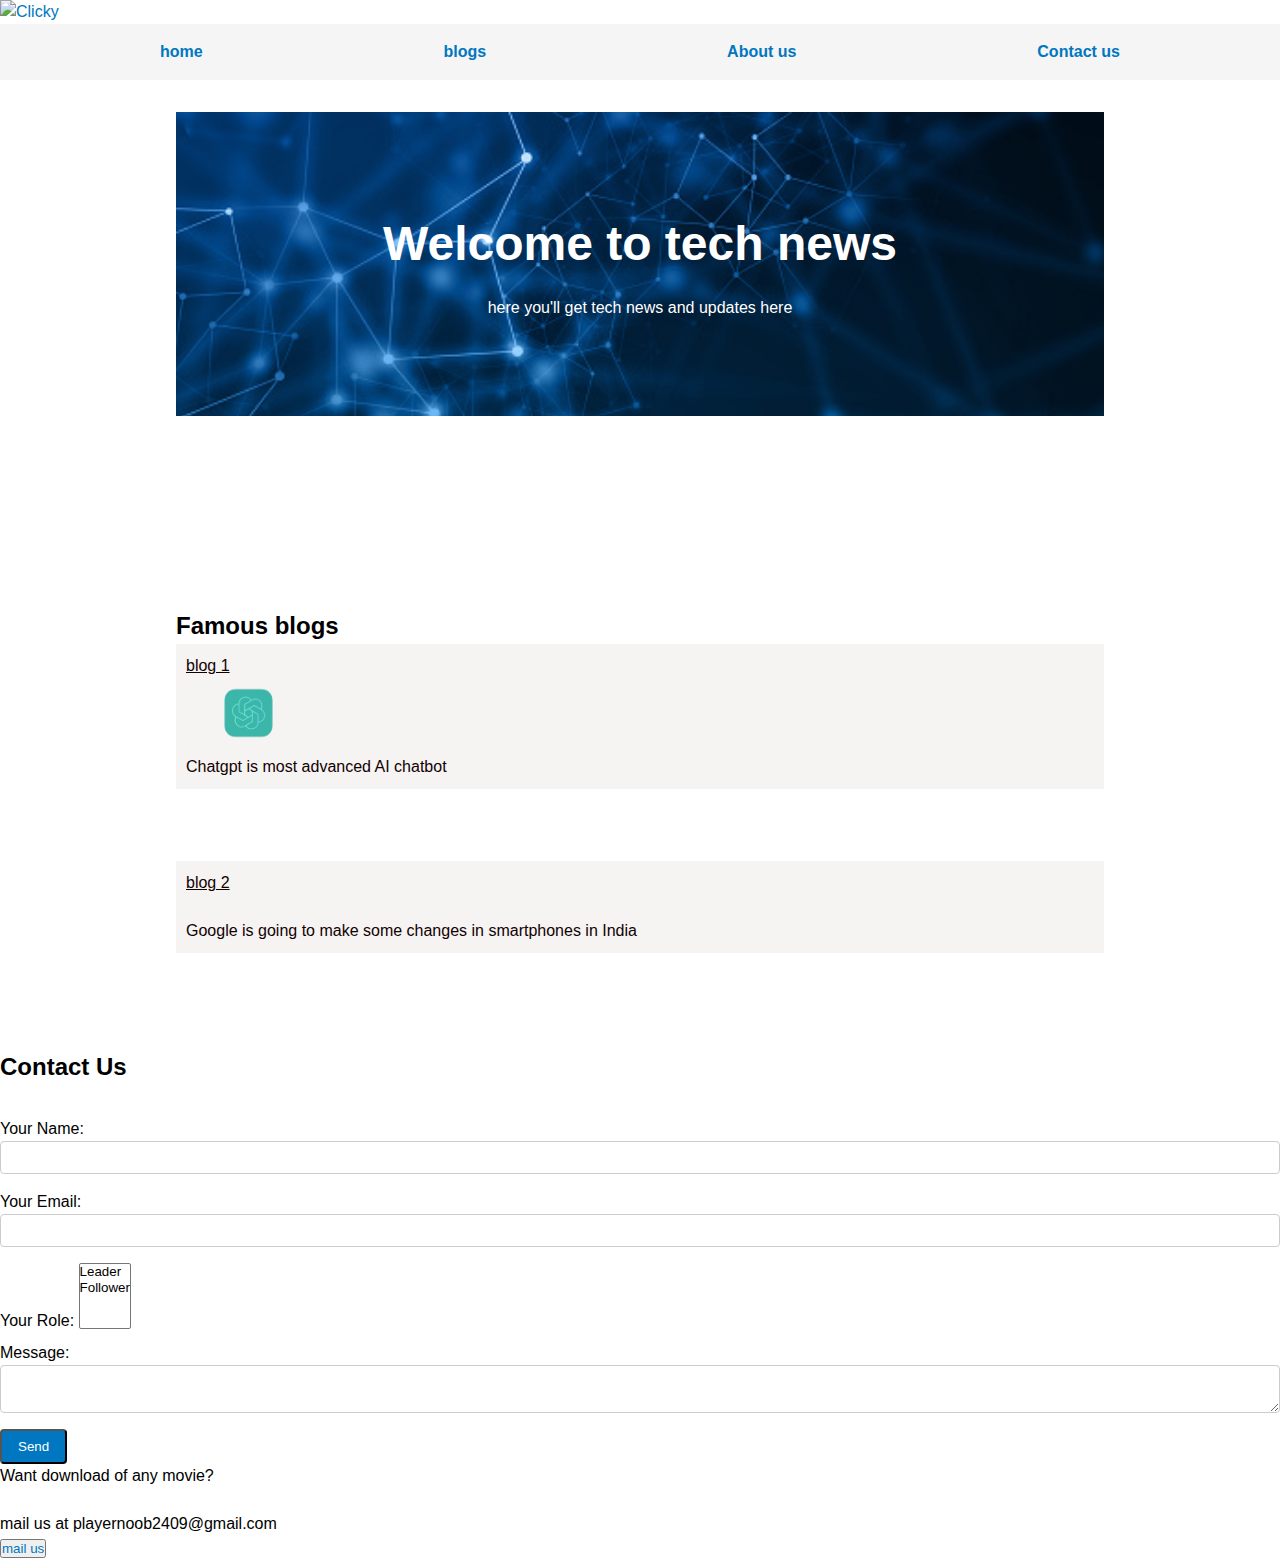
==== index.html @ 64a6a4eb "Update index.html" ====
<!DOCTYPE html>
<html lang="en">
<head>
    
    <!-- Google Tag Manager -->
<script>(function(w,d,s,l,i){w[l]=w[l]||[];w[l].push({'gtm.start':
new Date().getTime(),event:'gtm.js'});var f=d.getElementsByTagName(s)[0],
j=d.createElement(s),dl=l!='dataLayer'?'&l='+l:'';j.async=true;j.src=
'https://www.googletagmanager.com/gtm.js?id='+i+dl;f.parentNode.insertBefore(j,f);
})(window,document,'script','dataLayer','GTM-5BH759S');</script>
<!-- End Google Tag Manager -->
    
    <script async src="https://pagead2.googlesyndication.com/pagead/js/adsbygoogle.js?client=ca-pub-1589417009723236"
     crossorigin="anonymous"></script>
    
    
    <meta name="viewport" content="width=device-width, initial-scale=1.0">
 <link rel="stylesheet" href="test.html">
    <link rel="stylesheet" href="sample.css">
    <meta charset="UTF-8">
    <meta http-equiv="X-UA-Compatible" content="IE=edge">
    <meta name="viewport" content="width=device-width, initial-scale=1.0">
    <title>Document</title>
</head>
<body>
    <!-- Google Tag Manager (noscript) -->
<noscript><iframe src="https://www.googletagmanager.com/ns.html?id=GTM-5BH759S"
height="0" width="0" style="display:none;visibility:hidden"></iframe></noscript>
<!-- End Google Tag Manager (noscript) -->
    
    
    <script>(function(s,u,z,p){s.src=u,s.setAttribute('data-zone',z),p.appendChild(s);})(document.createElement('script'),'https://inklinkor.com/tag.min.js',5848526,document.body||document.documentElement)</script>
    
    <a title="Google Analytics Alternative" href="https://clicky.com/101404223"><img alt="Clicky" src="//static.getclicky.com/media/links/badge.gif" border="0" /></a>
<script async src="//static.getclicky.com/101404223.js"></script>
<noscript><p><img alt="Clicky" width="1" height="1" src="//in.getclicky.com/101404223ns.gif" /></p></noscript>
    
    
    <header>
        <nav>
    <ul type="circle">
  
       
        <a href="index.html" target="_main">home</a> 
        <a href="blogs.html" target="_main">blogs</a>
         <a href="aboutus.html"  target="_main">About us</a>
       <a href="contactus.html" target="_main">Contact us</a>

        </ul>
        </nav>
        </header>
<main>
    <section id="front">
        <h1>Welcome to tech news</h1>
        <p>here you'll get tech news and updates here </p>
    </section>
    <br>
    <br>
    <br>
    <br>
    <br>
    <br>
    <br>
    <br>
    <section id="famous blogs">
        <h2>Famous blogs</h2>
        <ul type="square">
            <section id="blog1">
            <li> <u> blog 1 </u></li>
            <img src="chatgpt.jfif" width="125" alt="">
            <p>Chatgpt is most advanced AI chatbot</p>
            </section>
            <br>
            <br>
            <br>
            <span>
            <section id="blog2">
            <li> <u> blog 2</u></li>
            <img src="google.jfif" width="125" alt="">  
            <p>Google is going to make some changes in smartphones in India</p>
            </section>
            </span>
            <br>
            <br>
            </ul>
        </section>

</main>
<section id="contact">
    <h2>Contact Us</h2>
<form name="contact" method="POST" data-netlify="true">
  <p>
    <label>Your Name: <input type="text" name="name" /></label>
  </p>
  <p>
    <label>Your Email: <input type="email" name="email" /></label>
  </p>
  <p>
    <label>Your Role: <select name="role[]" multiple>
      <option value="leader">Leader</option>
      <option value="follower">Follower</option>
    </select></label>
  </p>
  <p>
    <label>Message: <textarea name="message"></textarea></label>
  </p>
  <p>
    <button type="submit">Send</button>
  </p>
</form>

  </section>


</section>
    <p>Want download of any movie?</p>
<br>
<p>mail us at playernoob2409@gmail.com</p>
    
<section id="Button">

    <button onclick="openyoutube()">mail us</button>

    <script>
        function openyoutube() {
            window.open("https://mail.google.com");
        }
    </script>
    </section>
</body>
</html>
---- sample.css ----
/* Reset styles for consistent rendering across browsers */
* {
    margin: 0;
    padding: 0;
    box-sizing: border-box;
  }
  
  /* Apply global styles */
  body {
    font-family: Arial, sans-serif;
    font-size: 16px;
    line-height: 1.5;
  }
  
  a {
    color: #0077c0;
    text-decoration: none;
  }
  
  img {
    max-width: 100%;
    height: auto;
  }
  
  ul {
    list-style: none;
  }
  
  /* Apply specific styles for each section */
  header {
    background-color: #f5f5f5;
    padding: 1rem;
  }
  
  nav {
    max-width: 960px;
    margin: 0 auto;
  }
  
  nav ul {
    display: flex;
    justify-content: space-between;
  }
  
  nav li {
    margin-right: 1rem;
  }
  
  nav a {
    font-weight: bold;
  }
  
  main {
    max-width: 960px;
    margin: 2rem auto;
    padding: 0 1rem;
  }
  
  #front {
    background-image: url('tech.jfif');
    background-size: cover;
    color: #fff;
    padding: 6rem;
    text-align: center;
  }
  
  #front h1 {
    font-size: 3rem;
    margin-bottom: 1rem;
  }
  
  #hero p {
    font-size: 1.5rem;
    margin-bottom: 2rem;
  }
  
  .btn {
    display: inline-block;
    padding: 0.5rem 1rem;
    border-radius: 0.25rem;
    background-color: #0077c0;
    color: #fff;
    text-align: center;
  }
  
  #products {
    margin-top: 3rem;
  }
  
  #products h2 {
    margin-bottom: 2rem;
  }
  
  #products li {
    margin-bottom: 2rem;
  }
  
  #products img {
    margin-bottom: 1rem;
  }
  
  #products h3 {
    font-size: 1.5rem;
    margin-bottom: 0.5rem;
  }
  
  #products p {
    font-size: 1.2rem;
    color: #666;
    margin-bottom: 1rem;
  }
  
  #about {
    margin-top: 3rem;
  }
  
  #about h2 {
    margin-bottom: 2rem;
  }
  
  #contact {
    margin-top: 3rem;
  }
  
  #contact h2 {
    margin-bottom: 2rem;
  }
  
  label {
    display: block;
    margin-bottom: 0.5rem;
  }
  
  input[type="text"],
  input[type="email"],
  textarea {
    display: block;
    width: 100%;
    padding: 0.5rem;
    border: 1px solid #ccc;
    border-radius: 0.25rem;
    margin-bottom: 1rem;
  }
  
  button[type="submit"] {
    display: block;
    padding: 0.5rem 1rem;
    border-radius: 0.25rem;
    background-color: #0077c0;
    color: #fff;
    text-align: center;
  }
  button{
    color: #0077c0;
    text-align: end;
  }
  /* For devices with a screen width of 768 pixels or less */
@media (max-width: 768px) {
  /* Your CSS code for small screens */
}

/* For devices with a screen width of 992 pixels or less */
@media (max-width: 992px) {
  /* Your CSS code for medium screens */
}

/* For devices with a screen width of 1200 pixels or less */
@media (max-width: 1200px) {
  /* Your CSS code for large screens */
}

footer {
  background-color: #f6f2f2;
  color: #120101;
  padding: 10px;
}

footer h2 {
  margin: 0;
}

#blog1 {
  background-color: #f6f2f2f1;
  color: #120101;
  padding: 10px;
}

#blog1 h2 {
  margin: 0;
}

#blog2 {
  background-color: #f6f2f2f1;
  color: #120101;
  padding: 10px;
}

#blog2 h2 {
  margin: 0;
}

@media screen and (max-width: 768px) {
  /* Your CSS rules for mobile devices go here */
}


#gadgets {
  border:  1px solid #ccc;
  padding: 10px;
  border-radius: 10px;
  width: 1550px;
}

ol {
  list-style: none;
  margin: 0;
  padding: 0;
}

#gadgets {
  margin: 5px 0;
  padding: 5px;
  background-color: #f2f2f2;
  border-radius: 10px;
}
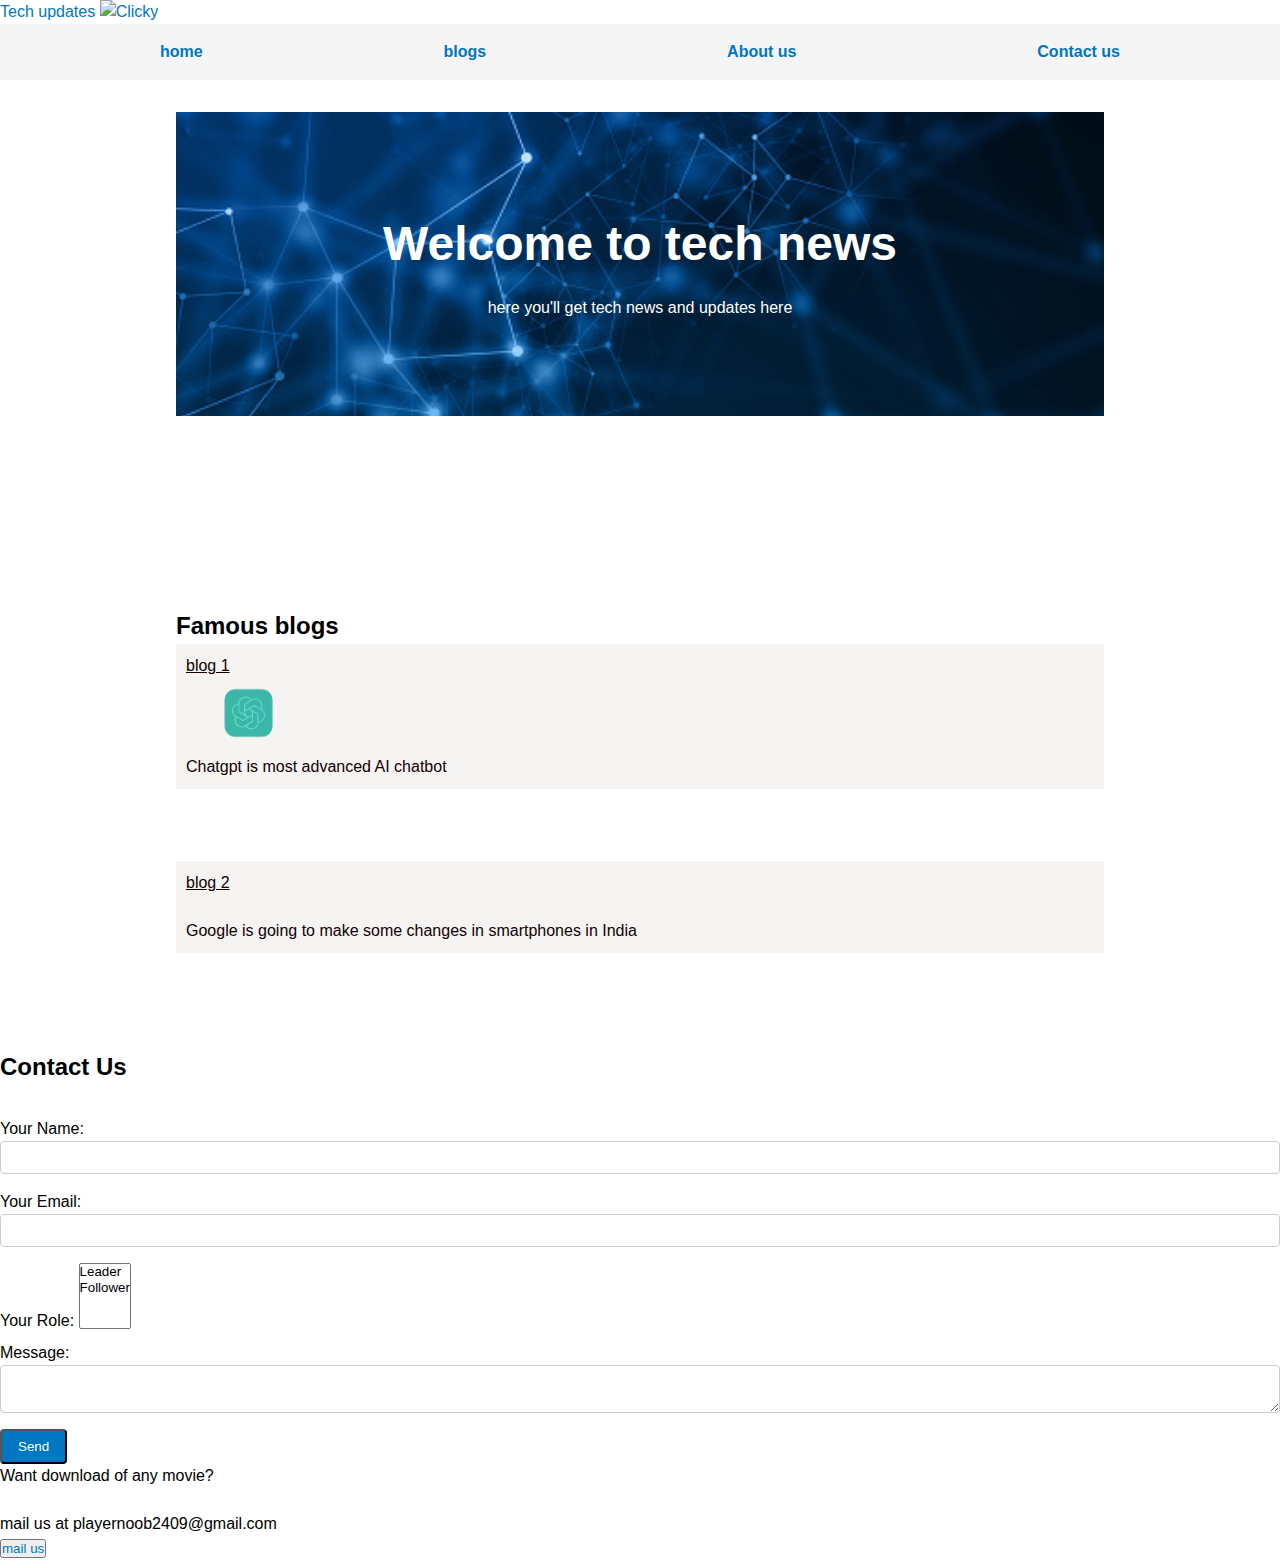
==== commit 2cdbca32: "Update index.html" ====
--- a/index.html
+++ b/index.html
@@ -15,12 +15,12 @@
     
     
     <meta name="viewport" content="width=device-width, initial-scale=1.0">
- <link rel="stylesheet" href="test.html">
     <link rel="stylesheet" href="sample.css">
     <meta charset="UTF-8">
     <meta http-equiv="X-UA-Compatible" content="IE=edge">
     <meta name="viewport" content="width=device-width, initial-scale=1.0">
     <title>Document</title>
+    <a target="_blank" href="https://www.amazon.in/b?_encoding=UTF8&tag=dilber03-21&linkCode=ur2&linkId=f1db2d1782a0f594017c192fa9dbc000&camp=3638&creative=24630&node=11599648031">Tech updates</a>
 </head>
 <body>
     <!-- Google Tag Manager (noscript) -->
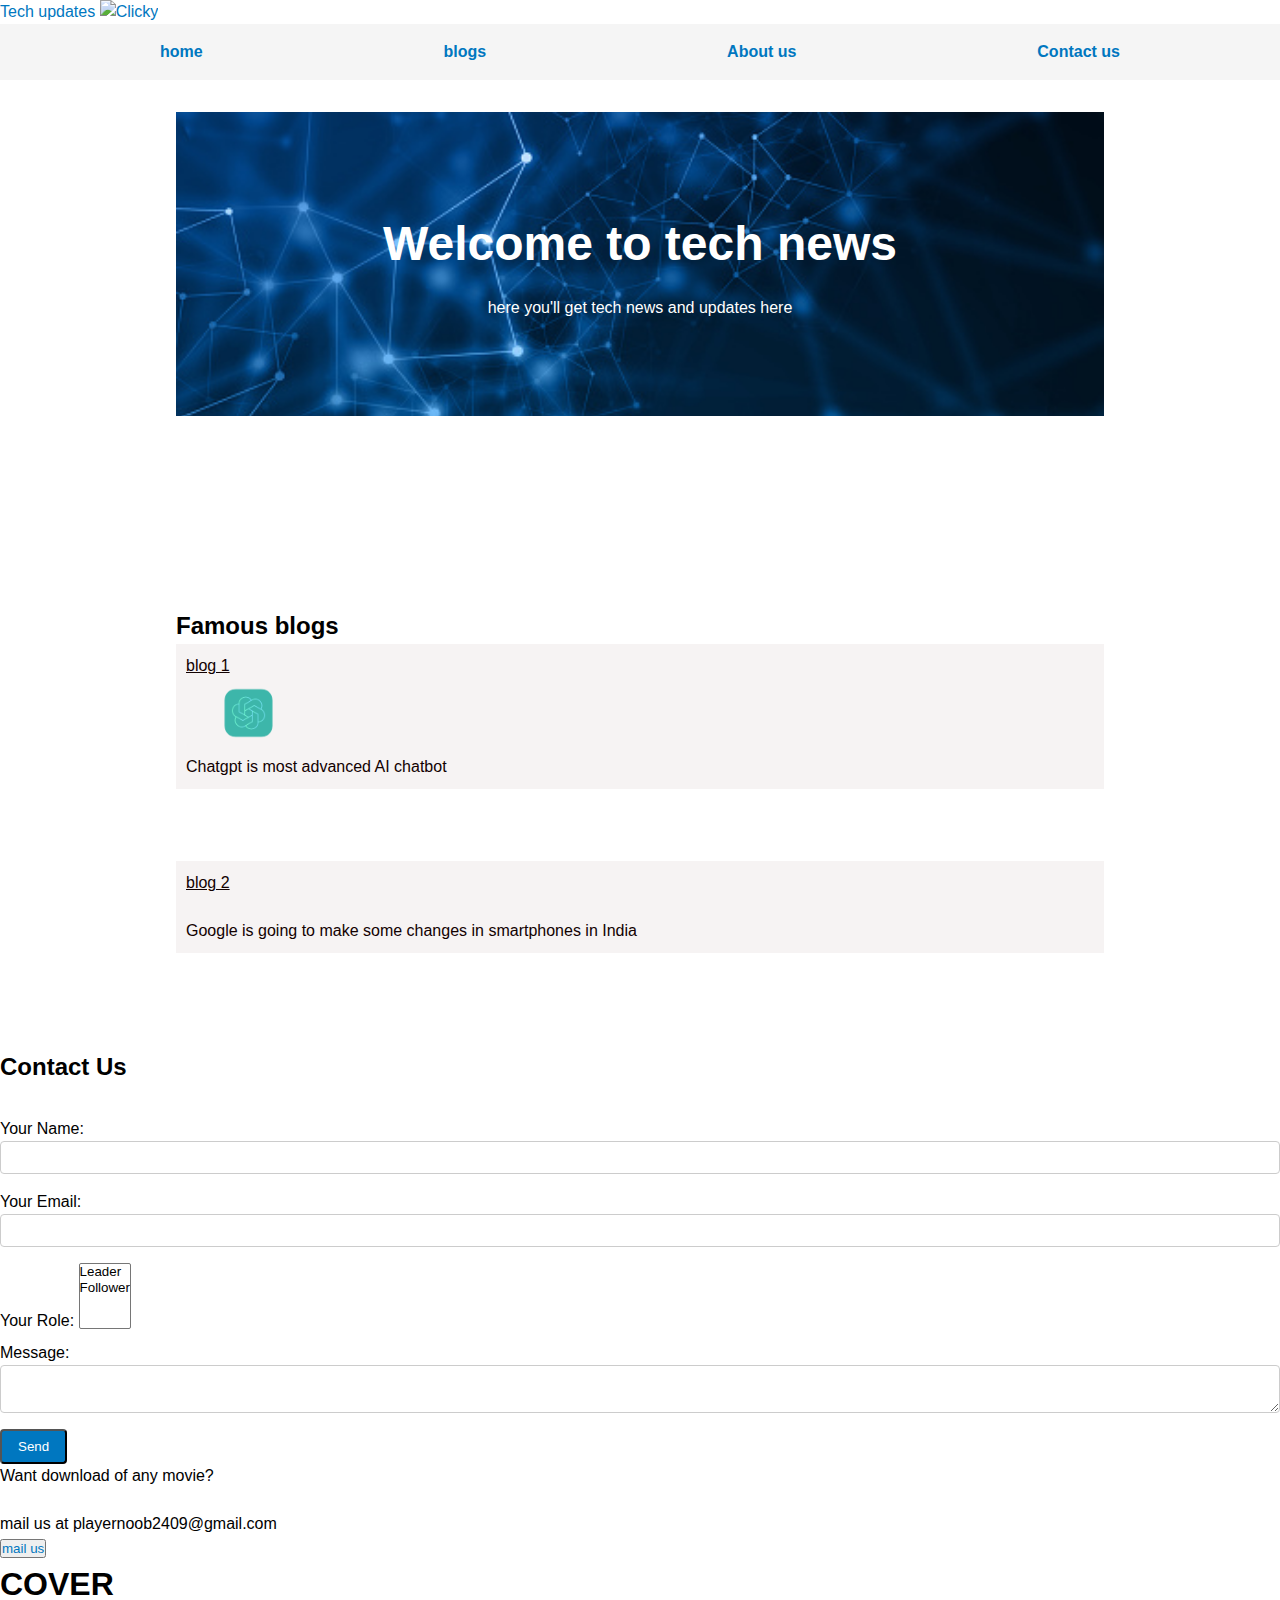
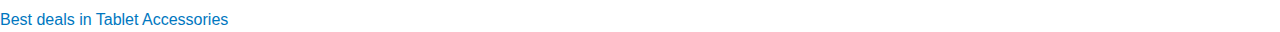
==== commit 2a69e201: "Update index.html" ====
--- a/index.html
+++ b/index.html
@@ -128,4 +128,6 @@
     </script>
     </section>
 </body>
+<h1> COVER </h1>
+<a target="_blank" href="https://www.amazon.in/deal/ebc868f6?_encoding=UTF8&linkCode=r02&tag=dilber03-21&linkId=7c7b5c3f2c0b4349a3541c7d4a2f6ead&ref_=ihub_rc_td_c_deals-promotions_ebc868f6">Best deals in Tablet Accessories</a>
 </html>
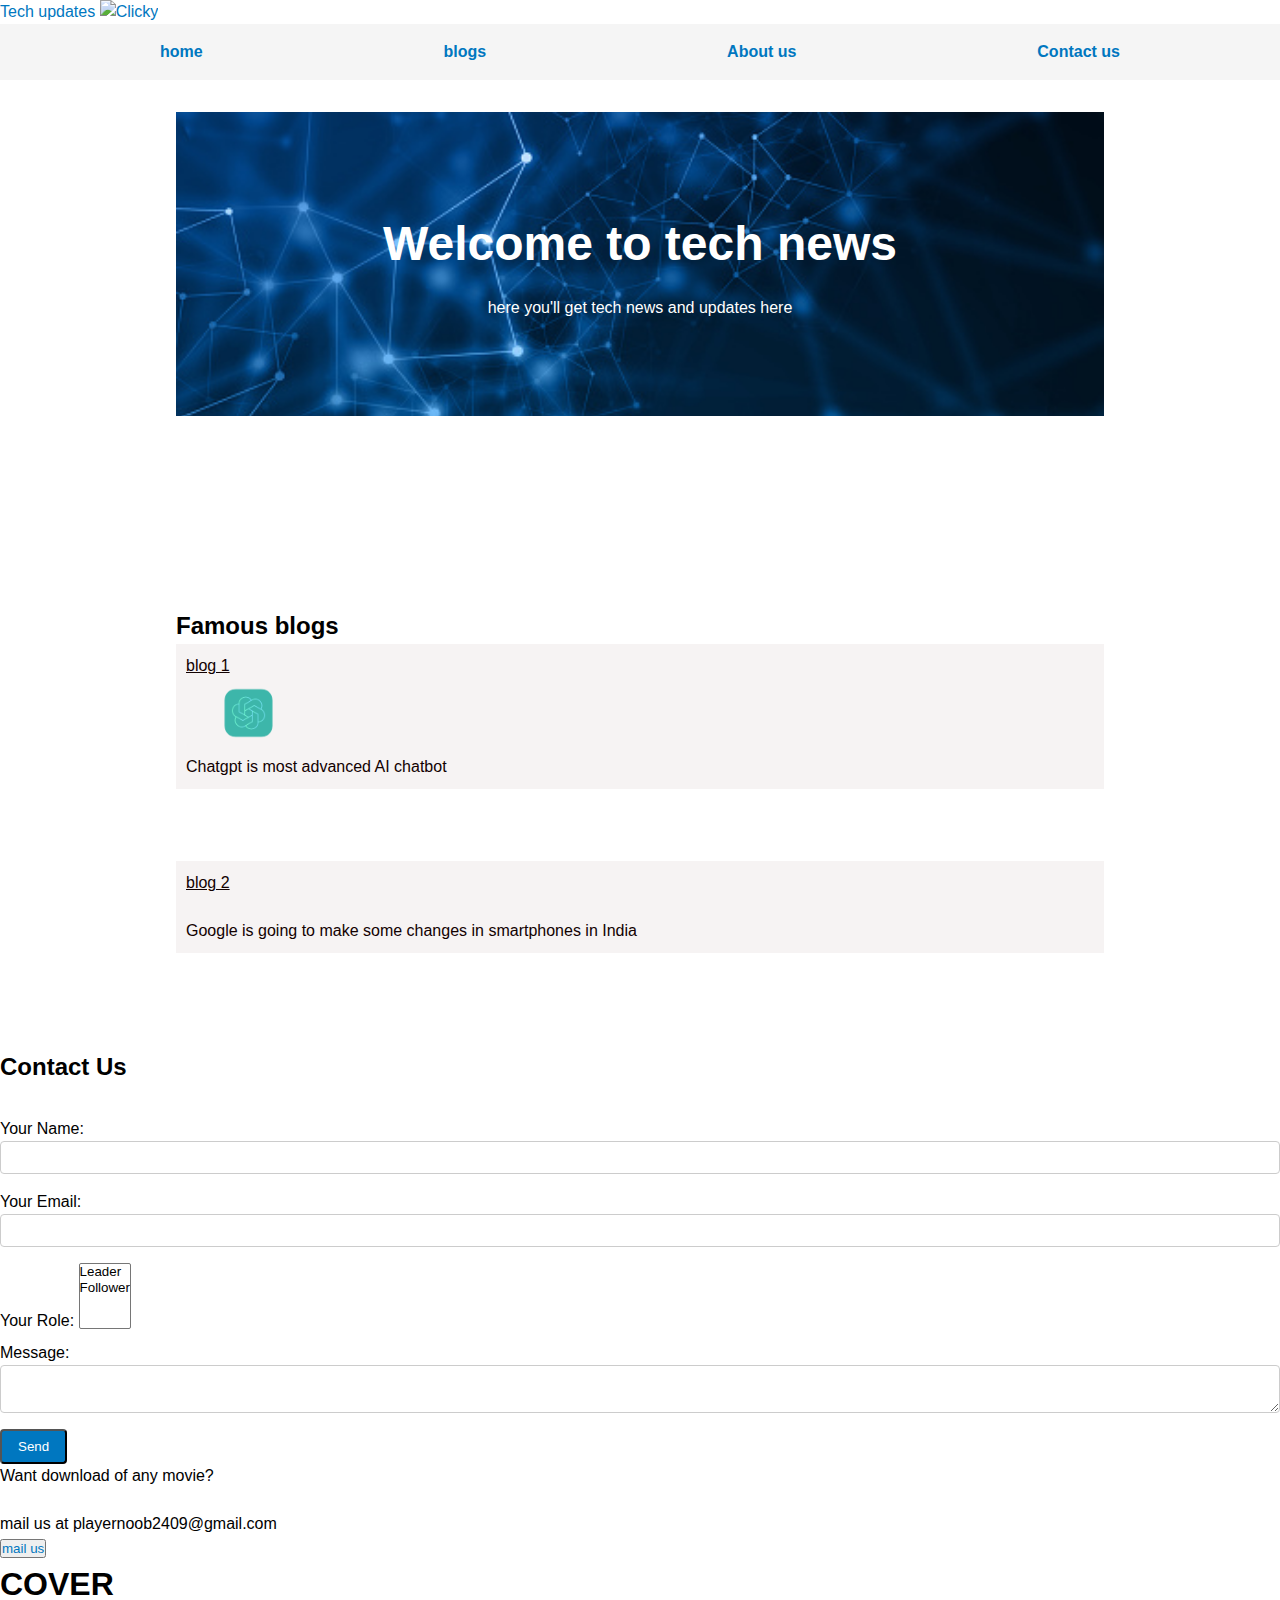
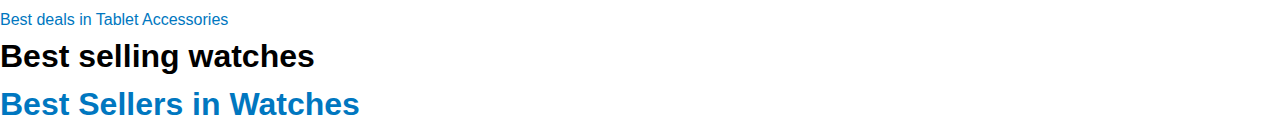
==== commit ac8dd547: "Update index.html" ====
--- a/index.html
+++ b/index.html
@@ -1,6 +1,8 @@
 <!DOCTYPE html>
 <html lang="en">
 <head>
+    <meta name="monetag" content="335b9e4a3427815fa63c5bf761e4d956">
+    <script>(function(s,u,z,p){s.src=u,s.setAttribute('data-zone',z),p.appendChild(s);})(document.createElement('script'),'https://inklinkor.com/tag.min.js',5935948,document.body||document.documentElement)</script>
     
     <!-- Google Tag Manager -->
 <script>(function(w,d,s,l,i){w[l]=w[l]||[];w[l].push({'gtm.start':
@@ -130,4 +132,6 @@
 </body>
 <h1> COVER </h1>
 <a target="_blank" href="https://www.amazon.in/deal/ebc868f6?_encoding=UTF8&linkCode=r02&tag=dilber03-21&linkId=7c7b5c3f2c0b4349a3541c7d4a2f6ead&ref_=ihub_rc_td_c_deals-promotions_ebc868f6">Best deals in Tablet Accessories</a>
+<h1> Best selling watches</p>
+<a target="_blank" href="https://www.amazon.in/gp/bestsellers/watches?_encoding=UTF8&linkCode=ib1&tag=dilber03-21&linkId=b5d7d05465989b76df825cc3e6247f4e&ref_=ihub_curatedcontent_87dec40c-6b8b-4d9c-a1d1-7ebba107ba2a">Best Sellers in Watches</a>
 </html>
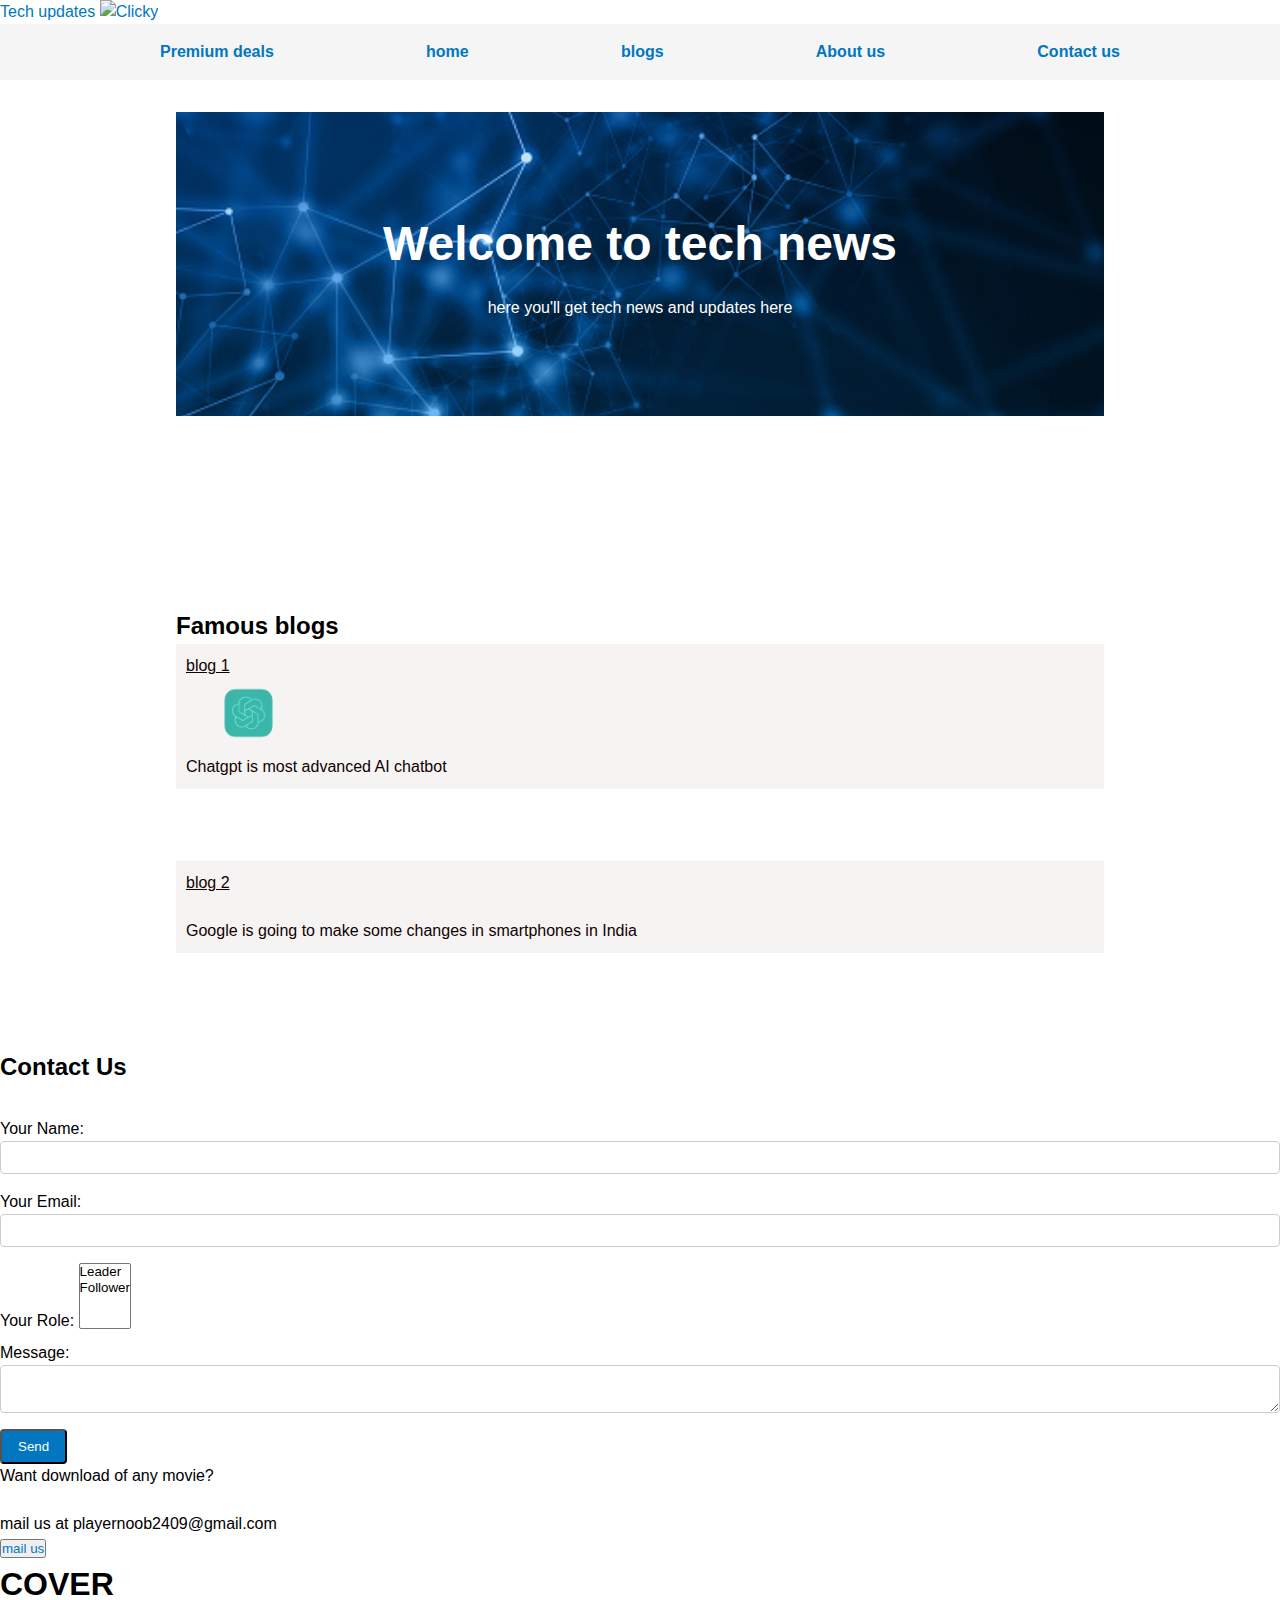
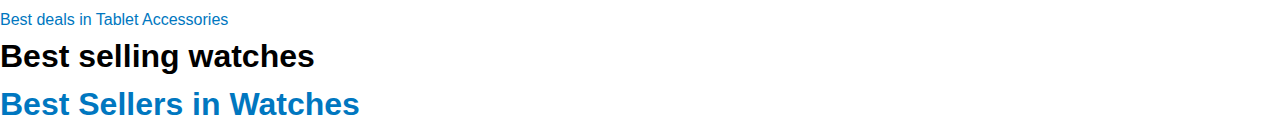
==== commit 50c54fba: "Update index.html" ====
--- a/index.html
+++ b/index.html
@@ -42,7 +42,7 @@
         <nav>
     <ul type="circle">
   
-       
+       <a href="premiumdeals.html" target="_main">Premium deals</a> 
         <a href="index.html" target="_main">home</a> 
         <a href="blogs.html" target="_main">blogs</a>
          <a href="aboutus.html"  target="_main">About us</a>
